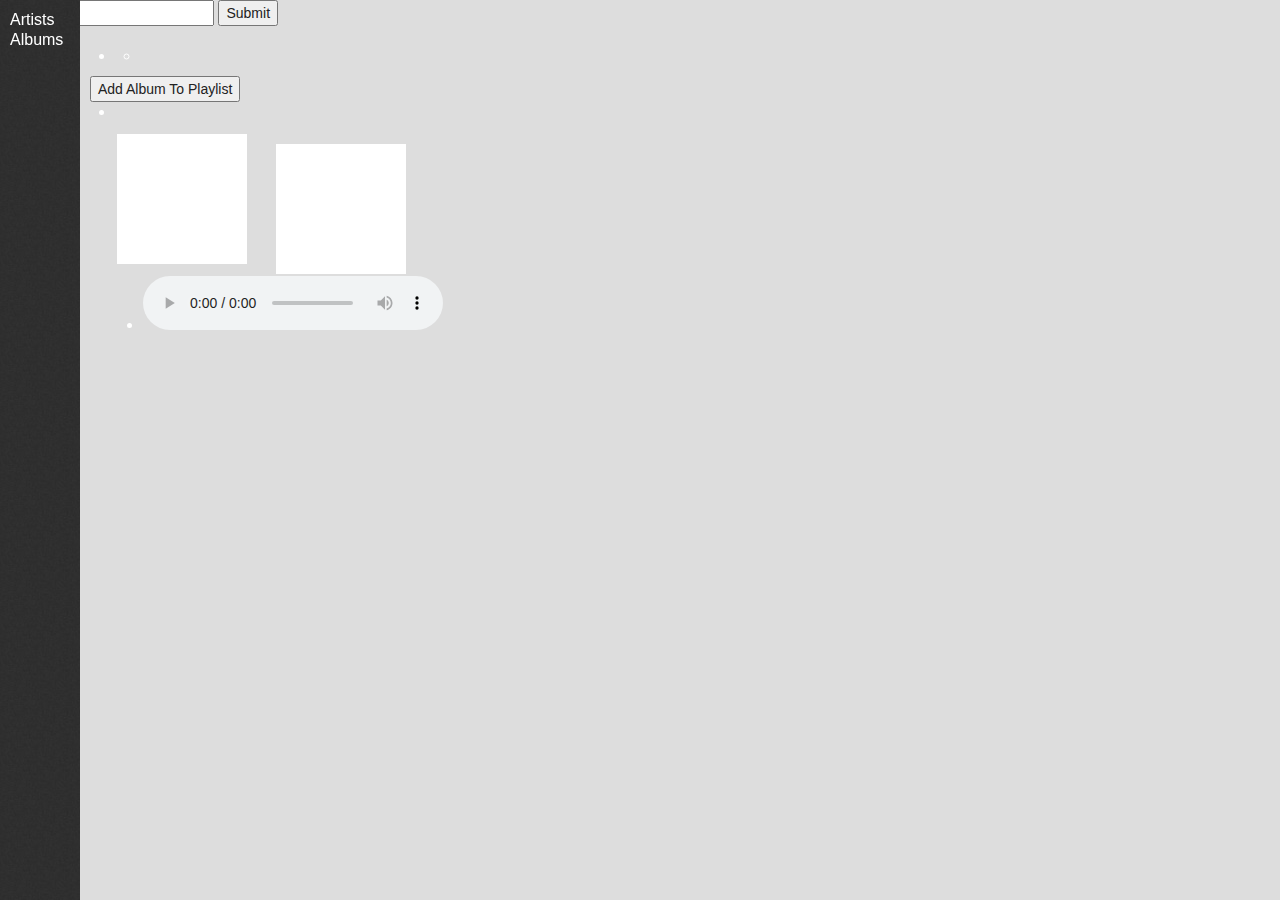
==== index.html @ c13f37a6 "first-commit" ====
<!DOCTYPE html>
<!--[if lt IE 7]>      <html class="no-js lt-ie9 lt-ie8 lt-ie7"> <![endif]-->
<!--[if IE 7]>         <html class="no-js lt-ie9 lt-ie8"> <![endif]-->
<!--[if IE 8]>         <html class="no-js lt-ie9"> <![endif]-->
<!--[if gt IE 8]><!--> <html class="no-js"> <!--<![endif]-->
    <head>
        <meta charset="utf-8">
        <meta http-equiv="X-UA-Compatible" content="IE=edge,chrome=1">
        <title></title>
        <meta name="description" content="">
        <meta name="viewport" content="width=device-width">

        <link rel="stylesheet" href="css/normalize.css">
		<link rel="stylesheet" href="css/bootstrap.min.css">
		<link rel="stylesheet" href="css/bootstrap-responsive.min.css">
        <link rel="stylesheet" href="css/main.css">
    </head>
    <body>
        <!--[if lt IE 7]>
            <p class="chromeframe">You are using an <strong>outdated</strong> browser. Please <a href="http://browsehappy.com/">upgrade your browser</a> or <a href="http://www.google.com/chromeframe/?redirect=true">activate Google Chrome Frame</a> to improve your experience.</p>
        <![endif]-->
		<div class="panel" id="panel">
			<!-- Folders -->
			<ul class="buttons" data-bind="foreach: folders">
			    <li data-bind="text: $data, 
			                   css: { selected: $data == $root.chosenFolderId() },
			                   click: $root.goToFolder"></li>
			</ul>
		</div>
		
		<div class="search">
			<form data-bind="submit: searchAlbum">
				<input name="q">
			    <button type="submit">Submit</button>
			</form>
		</div>
		
		<div id="container" class="container">	
		
			<!-- Library by albums grid -->
			<div>
			    <ul data-bind="foreach: chosenAlbumsInLibrary">
			        <li>
			        	<span data-bind="text: artist"></span>
			    		<ul data-bind="foreach: albums">
					        <li>
					    		<span data-bind="text: album"></span>
					        </li>     
					    </ul>    
			        </li>     
			    </ul>
			</div>
			
			<!-- Album grid -->
			<div class="album" data-bind="with: chosenAlbumData">
				<h1 data-bind="text: album.name"></h1>
				<button data-bind="click: $root.qw">Add Album To Playlist</button>
			    <ul data-bind="foreach: album.tracks.track">
			        <li>
			            <span data-bind="text: name"></span>
			        </li>     
			    </ul>
			</div>
			
			<!-- Artists grid -->
			<div class="artists" data-bind="with: chosenFolderData">
			    <ul data-bind="foreach: similarartists.artist">
			        <li data-bind="click: $root.goToArtist">
			            <span data-bind="text: name"></span>
			            <img data-bind="attr: { src: image[2]['#text'].splice( 37, 0, 's' ) }">
			        </li>     
			    </ul>
			</div>
			
			<!-- Chosen mail -->
			<div class="viewMail" data-bind="with: chosenArtistData">
			    <div class="mailInfo">
			        <h1 data-bind="text: artist.name"></h1>
			        <div class="row-fluid">
			        	<div class="span6">
				        	<div class="albums" data-bind="with: $root.chosenArtistAlbums">
						        <ul data-bind="foreach: topalbums.album">
							        <li data-bind="click: $root.goToAlbum">
							            <span data-bind="text: name"></span>
							            <img data-bind="attr: { src: image[2]['#text'] }">
							        </li>     
							    </ul>
					        </div>
			        	</div>
			        	<div class="span6">
			        		<div class="songs" data-bind="with: $root.chosenArtistTopSongs">
						        <ul data-bind="foreach: songs">
							        <li>	
							            <strong data-bind="text: artist"></strong>
							            <span data-bind="text: song"></span>
							            <audio data-bind="attr: { src: url }" controls></audio>
							        </li>     
							    </ul>
					        </div>
			        	</div>
			        </div>
			    </div>
			</div>
		</div>
		
		<script src="js/vendor/jquery.js"></script>
		<script src="js/vendor/knockout-2.2.1.js"></script>
		<script src="js/vendor/sammy.js"></script>
		<script src="http://vkontakte.ru/js/api/openapi.js" type="text/javascript"></script>
		<script type="text/javascript">
		  VK.init({
		    apiId: 3504957
		  });
		  VK.api('audio.get', {q: 'tratata'}, function(data) { 
		  	console.log(data);
		  }); 
		</script>
		
		<script src="js/lastfm.proxy.js"></script>
		<script src="js/vk.proxy.js"></script>
		<script src="js/db.js"></script>
		<script src="js/api.facade.js"></script>
		
		<script>
			String.prototype.splice = function( idx, rem, s ) {
			    return (this.slice(0,idx) + s + this.slice(idx + Math.abs(rem)));
			};
        </script>
        
        <script src="js/app.js"></script>
        
    </body>
</html>
---- css/main.css ----
/*
 * HTML5 Boilerplate
 *
 * What follows is the result of much research on cross-browser styling.
 * Credit left inline and big thanks to Nicolas Gallagher, Jonathan Neal,
 * Kroc Camen, and the H5BP dev community and team.
 */

/* ==========================================================================
   Base styles: opinionated defaults
   ========================================================================== */

html,
button,
input,
select,
textarea {
    color: #222;
}

body {
    font-size: 1em;
    line-height: 1.4;
}

/*
 * Remove text-shadow in selection highlight: h5bp.com/i
 * These selection declarations have to be separate.
 * Customize the background color to match your design.
 */

::-moz-selection {
    background: #b3d4fc;
    text-shadow: none;
}

::selection {
    background: #b3d4fc;
    text-shadow: none;
}

/*
 * A better looking default horizontal rule
 */

hr {
    display: block;
    height: 1px;
    border: 0;
    border-top: 1px solid #ccc;
    margin: 1em 0;
    padding: 0;
}

/*
 * Remove the gap between images and the bottom of their containers: h5bp.com/i/440
 */

img {
    vertical-align: middle;
}

/*
 * Remove default fieldset styles.
 */

fieldset {
    border: 0;
    margin: 0;
    padding: 0;
}

/*
 * Allow only vertical resizing of textareas.
 */

textarea {
    resize: vertical;
}

/* ==========================================================================
   Chrome Frame prompt
   ========================================================================== */

.chromeframe {
    margin: 0.2em 0;
    background: #ccc;
    color: #000;
    padding: 0.2em 0;
}

/* ==========================================================================
   Author's custom styles
   ========================================================================== */

















/* ==========================================================================
   Helper classes
   ========================================================================== */

/*
 * Image replacement
 */

.ir {
    background-color: transparent;
    border: 0;
    overflow: hidden;
    /* IE 6/7 fallback */
    *text-indent: -9999px;
}

.ir:before {
    content: "";
    display: block;
    width: 0;
    height: 150%;
}

/*
 * Hide from both screenreaders and browsers: h5bp.com/u
 */

.hidden {
    display: none !important;
    visibility: hidden;
}

/*
 * Hide only visually, but have it available for screenreaders: h5bp.com/v
 */

.visuallyhidden {
    border: 0;
    clip: rect(0 0 0 0);
    height: 1px;
    margin: -1px;
    overflow: hidden;
    padding: 0;
    position: absolute;
    width: 1px;
}

/*
 * Extends the .visuallyhidden class to allow the element to be focusable
 * when navigated to via the keyboard: h5bp.com/p
 */

.visuallyhidden.focusable:active,
.visuallyhidden.focusable:focus {
    clip: auto;
    height: auto;
    margin: 0;
    overflow: visible;
    position: static;
    width: auto;
}

/*
 * Hide visually and from screenreaders, but maintain layout
 */

.invisible {
    visibility: hidden;
}

/*
 * Clearfix: contain floats
 *
 * For modern browsers
 * 1. The space content is one way to avoid an Opera bug when the
 *    `contenteditable` attribute is included anywhere else in the document.
 *    Otherwise it causes space to appear at the top and bottom of elements
 *    that receive the `clearfix` class.
 * 2. The use of `table` rather than `block` is only necessary if using
 *    `:before` to contain the top-margins of child elements.
 */

.clearfix:before,
.clearfix:after {
    content: " "; /* 1 */
    display: table; /* 2 */
}

.clearfix:after {
    clear: both;
}

/*
 * For IE 6/7 only
 * Include this rule to trigger hasLayout and contain floats.
 */

.clearfix {
    *zoom: 1;
}

/* ==========================================================================
   EXAMPLE Media Queries for Responsive Design.
   Theses examples override the primary ('mobile first') styles.
   Modify as content requires.
   ========================================================================== */

@media only screen and (min-width: 35em) {
    /* Style adjustments for viewports that meet the condition */
}

@media print,
       (-o-min-device-pixel-ratio: 5/4),
       (-webkit-min-device-pixel-ratio: 1.25),
       (min-resolution: 120dpi) {
    /* Style adjustments for high resolution devices */
}

/* ==========================================================================
   Print styles.
   Inlined to avoid required HTTP connection: h5bp.com/r
   ========================================================================== */

@media print {
    * {
        background: transparent !important;
        color: #000 !important; /* Black prints faster: h5bp.com/s */
        box-shadow: none !important;
        text-shadow: none !important;
    }

    a,
    a:visited {
        text-decoration: underline;
    }

    a[href]:after {
        content: " (" attr(href) ")";
    }

    abbr[title]:after {
        content: " (" attr(title) ")";
    }

    /*
     * Don't show links for images, or javascript/internal links
     */

    .ir a:after,
    a[href^="javascript:"]:after,
    a[href^="#"]:after {
        content: "";
    }

    pre,
    blockquote {
        border: 1px solid #999;
        page-break-inside: avoid;
    }

    thead {
        display: table-header-group; /* h5bp.com/t */
    }

    tr,
    img {
        page-break-inside: avoid;
    }

    img {
        max-width: 100% !important;
    }

    @page {
        margin: 0.5cm;
    }

    p,
    h2,
    h3 {
        orphans: 3;
        widows: 3;
    }

    h2,
    h3 {
        page-break-after: avoid;
    }
}

body{
	background: #ddd;
	color: #fff;
}
.artists{
	
}
.artists ul, .albums ul{
	list-style: none;
}
.artists ul li, .albums ul li{
	float: left;
	padding: 2px;
	margin: 2px;
	background: #fff;
	position: relative;
	height: 126px;
	width: 126px;
}
.artists ul li:hover span, .albums ul li:hover span{
	display: block;
	position: absolute;
	bottom: 2px;
	left: 2px;
}
.artists ul li span, .albums ul li span{
	display: none;
	color: #000;
	padding: 4px 0 4px 5px;
	opacity: 0.7;
	background: #fff;
	width: 121px;
}

.container{
	width: 1100px;
}

.panel{
	height: 100%;
	background: url(../img/bg.jpg);
	width: 80px;
	position: fixed;
	top: 0px;
	left: 0px;
}
.panel ul{
	list-style: none;
	padding: 0px;
	margin: 10px 0 0 10px;
}
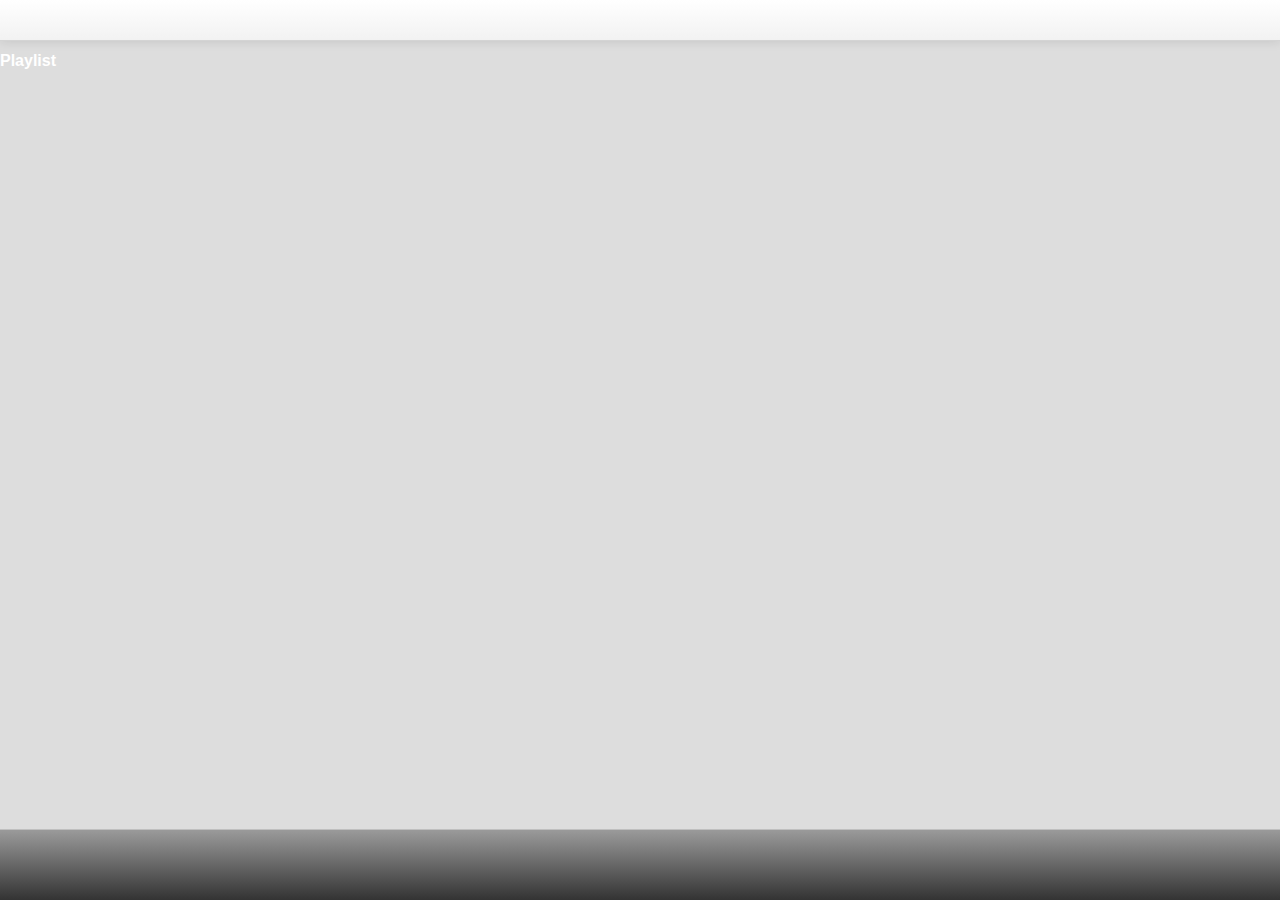
==== commit 0c80a407: "styles changed" ====
--- a/index.html
+++ b/index.html
@@ -19,23 +19,69 @@
         <!--[if lt IE 7]>
             <p class="chromeframe">You are using an <strong>outdated</strong> browser. Please <a href="http://browsehappy.com/">upgrade your browser</a> or <a href="http://www.google.com/chromeframe/?redirect=true">activate Google Chrome Frame</a> to improve your experience.</p>
         <![endif]-->
-		<div class="panel" id="panel">
-			<!-- Folders -->
-			<ul class="buttons" data-bind="foreach: folders">
-			    <li data-bind="text: $data, 
-			                   css: { selected: $data == $root.chosenFolderId() },
-			                   click: $root.goToFolder"></li>
-			</ul>
-		</div>
+        
+        <div class="navbar navbar-fixed-top">
+	      <div class="navbar-inner">
+	        <div class="container">
+	          <div class="nav-collapse collapse">
+	          </div>
+	        </div>
+	      </div>
+	    </div>
+	    
+	    <div class="player">
+	    	
+	    </div>
 		
-		<div class="search">
-			<form data-bind="submit: searchAlbum">
-				<input name="q">
-			    <button type="submit">Submit</button>
-			</form>
-		</div>
-		
-		<div id="container" class="container">	
+		<div id="container" class="container content">	
+			<div class="row-fluid">
+				<div class="span3">
+					<div class="playlist">
+						<strong>Playlist</strong>	
+					</div>
+				</div>
+				<div class="span9">
+					
+					<!-- Album grid -->
+					<div class="album" data-bind="with: chosenAlbumData">
+						<h1 data-bind="text: album.name"></h1>
+						<button data-bind="click: $root.qw">Add Album To Playlist</button>
+					    <ul data-bind="foreach: album.tracks.track">
+					        <li>
+					            <span data-bind="text: name"></span>
+					        </li>     
+					    </ul>
+					</div>
+					
+					<!-- Artists grid -->
+					<div class="artists" data-bind="with: chosenFolderData">
+					    <ul data-bind="foreach: artists.artist">
+					        <li data-bind="click: $root.goToArtist">
+					            <span data-bind="text: name"></span>
+					            <img data-bind="attr: { src: image[2]['#text'].splice( 37, 0, 's' ) }">
+					        </li>     
+					    </ul>
+					</div>
+					
+					<!-- Chosen mail -->
+					<div class="viewMail" data-bind="with: chosenArtistData">
+							<div class="info">
+					        	<h1 data-bind="text: artist.name"></h1>
+					        </div>
+						    <div class="albums" data-bind="with: $root.chosenArtistAlbums">
+								<ul data-bind="foreach: topalbums.album">
+									        <li data-bind="click: $root.goToAlbum">
+									            <span data-bind="text: name"></span>
+									            <img data-bind="attr: { src: image[2]['#text'] }">
+									        </li>     
+								</ul>
+							 </div>
+					        </div>
+					    </div>
+					</div>
+					
+				</div>
+			</div>
 		
 			<!-- Library by albums grid -->
 			<div>
@@ -51,56 +97,6 @@
 			    </ul>
 			</div>
 			
-			<!-- Album grid -->
-			<div class="album" data-bind="with: chosenAlbumData">
-				<h1 data-bind="text: album.name"></h1>
-				<button data-bind="click: $root.qw">Add Album To Playlist</button>
-			    <ul data-bind="foreach: album.tracks.track">
-			        <li>
-			            <span data-bind="text: name"></span>
-			        </li>     
-			    </ul>
-			</div>
-			
-			<!-- Artists grid -->
-			<div class="artists" data-bind="with: chosenFolderData">
-			    <ul data-bind="foreach: similarartists.artist">
-			        <li data-bind="click: $root.goToArtist">
-			            <span data-bind="text: name"></span>
-			            <img data-bind="attr: { src: image[2]['#text'].splice( 37, 0, 's' ) }">
-			        </li>     
-			    </ul>
-			</div>
-			
-			<!-- Chosen mail -->
-			<div class="viewMail" data-bind="with: chosenArtistData">
-			    <div class="mailInfo">
-			        <h1 data-bind="text: artist.name"></h1>
-			        <div class="row-fluid">
-			        	<div class="span6">
-				        	<div class="albums" data-bind="with: $root.chosenArtistAlbums">
-						        <ul data-bind="foreach: topalbums.album">
-							        <li data-bind="click: $root.goToAlbum">
-							            <span data-bind="text: name"></span>
-							            <img data-bind="attr: { src: image[2]['#text'] }">
-							        </li>     
-							    </ul>
-					        </div>
-			        	</div>
-			        	<div class="span6">
-			        		<div class="songs" data-bind="with: $root.chosenArtistTopSongs">
-						        <ul data-bind="foreach: songs">
-							        <li>	
-							            <strong data-bind="text: artist"></strong>
-							            <span data-bind="text: song"></span>
-							            <audio data-bind="attr: { src: url }" controls></audio>
-							        </li>     
-							    </ul>
-					        </div>
-			        	</div>
-			        </div>
-			    </div>
-			</div>
 		</div>
 		
 		<script src="js/vendor/jquery.js"></script>
--- a/css/main.css
+++ b/css/main.css
@@ -350,3 +350,59 @@
 	padding: 0px;
 	margin: 10px 0 0 10px;
 }
+
+
+
+.container.content{
+	margin-top: 50px;
+	margin-bottom: 80px;
+	width: 100%;
+}
+.info{
+	margin: 0 0 0 27px;
+}
+h1{
+	font-size: 18px;
+}
+
+.player {
+    position: fixed;
+    width: 100%;
+    height: 69px;
+    bottom: 0;
+    z-index: 10;
+    border-top: 1px solid #999;
+    box-shadow: 0px 0px 1px #333;
+    
+    color: #CCC;
+    text-shadow: 0px 1px 1px #000;
+    
+    overflow: hidden;
+    background:-webkit-linear-gradient(bottom, #333 0%, #999 100%);
+    background:-moz-linear-gradient(bottom, #333 0%, #999 100%);
+    background:-ms-linear-gradient(bottom, #333 0%, #999 100%);
+    background:-o-linear-gradient(bottom, #333 0%, #999 100%);
+    background:linear-gradient(bottom, #333 0%, #999 100%);
+    
+    -webkit-transition: bottom 200ms ease-in-out;
+    -moz-transition: bottom 200ms ease-in-out;
+    -ms-transition: bottom 200ms ease-in-out;
+    -o-transition: bottom 200ms ease-in-out;
+    transition: bottom 200ms ease-in-out;
+}
+
+.album{
+	
+}
+.album ul{
+	list-style: none;
+}
+.album ul li{
+	color: #333;
+	line-height: 32px;
+	padding: 0 0 0 10px;
+	border-bottom: 1px solid #eee;
+}
+.album ul li:hover{
+	background: #EBF4FF;
+}